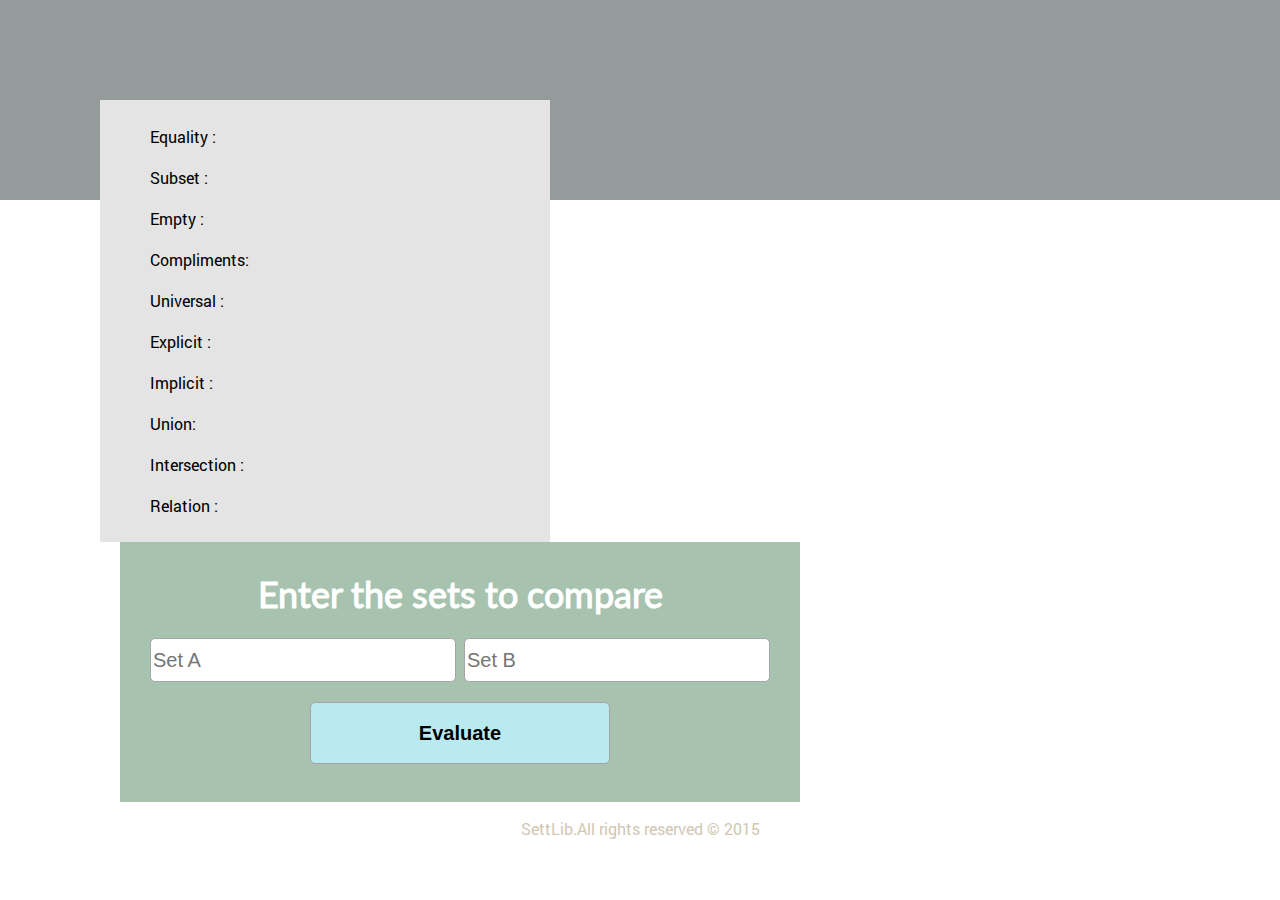
==== libTest.html @ 5625811e "JavaScript Set Spec" ====
<!DOCTYPE html>
<html>
<head>
	<meta charset = "UTF-8">
	<title>Sandbox | kevin_andeLib.js</title>
	<script src='js/kevin_andeLib.js' type="text/javascript"></script>
	<script type="text/javascript">
		
	</script>
	<style type="text/css">
	@font-face{
		src:url("css/roboto/Roboto-Regular.ttf");
		font-family: Roboto;
		}
	@font-face{
		src:url("css/lato/Lato-Regular.ttf");
		font-family: Lato;
		}
	body{
		margin: 0px; padding: 0px;
	}
	div#clearfix{
		clear: both;
	}
	div#container{
		padding: 100px;
		background: #959A9B;
	}
	div#check{
		//height: 300px;
		background: #E4E4E4 ;
		float: left;
		width: 450px;
	}
	div#holder{
		font-size: 31px;
		color: #FFF;
		font-family: lato;
		float: left;
		margin-left: 20px;
		padding: 30px;
		text-align: center;
		height: 200px;
		background: #A7C3AF;
	}
	input{
		width: 300px;
		border: 1px solid #A5A5A5;
		line-height: 45px;
		font-size: 20px;
		line-height: 40px;
		border-radius: 5px;
	}
	h3{
		padding-bottom: 20px;
		margin: 0px;
	}
	 input[type="submit"]{
	 	background: #B9EAF0;
	 	padding: 10px;
	 	font-weight: bold;
		font-size: 20px;
		margin-top: 20px;
	 }
	 li{
	 	padding: 10px;
		list-style: none;
		font-family: Roboto;
	 }
	 div#more{
	 	text-align: center;
		font-family: roboto;
		color: #D1C7B3;
	 }

	</style>
</head>
<body>
<div id="container">
<div id="check">
	<ul>
		<li>Equality : </li>
		<li>Subset : </li>
		<li>Empty : </li>
		<li>Compliments: </li>
		<li>Universal : </li>
		<li>Explicit : </li>
		<li>Implicit : </li>
		<li>Union: </li>
		<li>Intersection : </li>
		<li>Relation : </li>
	</ul>
</div>
<div id="holder">
	<h3>Enter the sets to compare</h3>
	<input type = "text" placeholder = "Set A">
	<input type = "text" placeholder = "Set B"><br>
	<input type="submit" value="Evaluate">
</div>
</div>
<div id="clearfix"></div>
<div id="more">
	<p>SettLib.All rights reserved &copy; 2015</p>
</div>

</body>
</html>
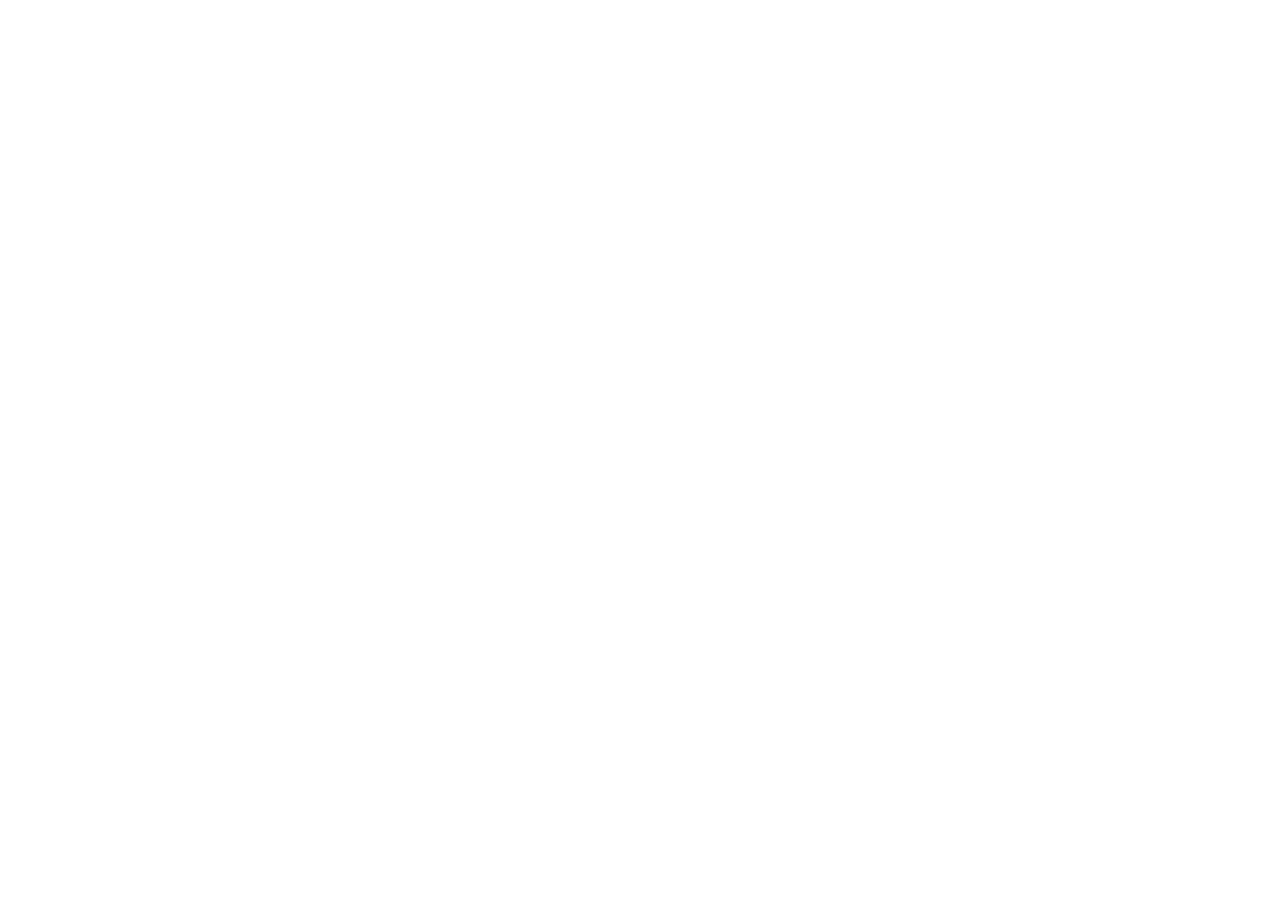
==== commit 5af38b2c: "Update on today" ====
--- a/libTest.html
+++ b/libTest.html
@@ -2,106 +2,97 @@
 <html>
 <head>
 	<meta charset = "UTF-8">
-	<title>Sandbox | kevin_andeLib.js</title>
-	<script src='js/kevin_andeLib.js' type="text/javascript"></script>
+	<title>Sandbox | kevin_settLib.js</title>
+	<script src='js/kevin_settLib.js' type="text/javascript"></script>
+	<link rel="stylesheet" type="text/css" href="css/style.css">
+</head>
 	<script type="text/javascript">
+	/*function displaySets(){
+		var setA = new Set();
+		var inA = document.getElementById('setA').value;
+		var newA = inA.split(",");	
+		for (var i = 0; i < newA.length; i++) {
+			//logging values of A into created array
+			setA.add(newA[i]);
+			return setA;
+		}
 		
+		var setB = new Set();
+		var inB = document.getElementById('setB').value;
+		var newB = inB.split(",");	
+		for (var i = 0; i < newB.length; i++) {
+			//logging values of B into created array
+			setB.add(newB[i]);
+			return setB;
+		}
+		document.getElementById('setAd').innerHTML="Set A = { "+setA.show()+" }";
+		document.getElementById('setBd').innerHTML="Set B = { "+setB.show()+" }";
+	}
+
+	function displayEvaluation(){
+		var setA = document.getElementById('setA').value;	
+		var setB = document.getElementById('setB').value;
+		setA = setA.split(",");
+		setB = setB.split(",");
+		var arrA = [];
+		var arrB = [];
+		for (var i = 0; i < setA.length; i++) {
+			//logging values of A into created array
+			arrA.push(setA[i]);
+			//console.log(arrA);
+		};
+		for (var i = 0; i < setB.length; i++) {
+			//logging values of B into created array
+			arrB.push(setB[i]);
+			//console.log(arrA);
+		};
+		*/
+		document.write(
+			"<body>
+			<div id='container'>
+			<div id='check'>
+				<h3 id='setAd'></h3>
+				<h3 id='setBd'></h3>
+				<ul>
+					<li id='equality'>Equality : </li>
+					<li id='subset'>Subset : </li>
+					<li id='emptiness'>Empty : </li>
+					<li id='compliments'>Compliments: </li>
+					<li id='universality'>Universal : </li>
+					<li id='explicity'>Explicit : </li>
+					<li id='implicity'>Implicit : </li>
+					<li id='unity'>Union (A U B): </li>
+					<li id='intersection'>Intersection (A n B) : </li>
+					<li id='relation'>Relation : </li>
+				</ul>
+			</div>
+			<div id='holder'>
+				<h3>Enter the sets to compare</h3>
+				<input type = 'text'  id = 'setA' placeholder = 'Set A'>
+				<input type = 'text'  id = 'setB' placeholder = 'Set B'><br>
+				<input type='submit' value='Evaluate'>
+			</div>
+			<br>
+			</div>
+			<div id='clearfix'></div>
+			<div id='more'>
+				<p>SettLib.All rights reserved &copy; 2015</p>
+			</div>
+
+			</body>
+			"
+
+			);
+		document.getElementById('equality').innerHTML="Equality : ";
+		document.getElementById('subset').innerHTML="Subset : ";
+		document.getElementById('emptiness').innerHTML="Empty : ";
+		document.getElementById('compliments').innerHTML="Compliments : ";
+		document.getElementById('universality').innerHTML="Universal : ";
+		document.getElementById('explicity').innerHTML="Explicit : ";
+		document.getElementById('implicity').innerHTML="Implicit : ";
+		document.getElementById('unity').innerHTML="Union (A U B): "+ arrA.union(arrB).show();
+		document.getElementById('intersection').innerHTML="Intersection (A n B): ";
+		document.getElementById('relation').innerHTML="Relation : ";
+	}
 	</script>
-	<style type="text/css">
-	@font-face{
-		src:url("css/roboto/Roboto-Regular.ttf");
-		font-family: Roboto;
-		}
-	@font-face{
-		src:url("css/lato/Lato-Regular.ttf");
-		font-family: Lato;
-		}
-	body{
-		margin: 0px; padding: 0px;
-	}
-	div#clearfix{
-		clear: both;
-	}
-	div#container{
-		padding: 100px;
-		background: #959A9B;
-	}
-	div#check{
-		//height: 300px;
-		background: #E4E4E4 ;
-		float: left;
-		width: 450px;
-	}
-	div#holder{
-		font-size: 31px;
-		color: #FFF;
-		font-family: lato;
-		float: left;
-		margin-left: 20px;
-		padding: 30px;
-		text-align: center;
-		height: 200px;
-		background: #A7C3AF;
-	}
-	input{
-		width: 300px;
-		border: 1px solid #A5A5A5;
-		line-height: 45px;
-		font-size: 20px;
-		line-height: 40px;
-		border-radius: 5px;
-	}
-	h3{
-		padding-bottom: 20px;
-		margin: 0px;
-	}
-	 input[type="submit"]{
-	 	background: #B9EAF0;
-	 	padding: 10px;
-	 	font-weight: bold;
-		font-size: 20px;
-		margin-top: 20px;
-	 }
-	 li{
-	 	padding: 10px;
-		list-style: none;
-		font-family: Roboto;
-	 }
-	 div#more{
-	 	text-align: center;
-		font-family: roboto;
-		color: #D1C7B3;
-	 }
-
-	</style>
-</head>
-<body>
-<div id="container">
-<div id="check">
-	<ul>
-		<li>Equality : </li>
-		<li>Subset : </li>
-		<li>Empty : </li>
-		<li>Compliments: </li>
-		<li>Universal : </li>
-		<li>Explicit : </li>
-		<li>Implicit : </li>
-		<li>Union: </li>
-		<li>Intersection : </li>
-		<li>Relation : </li>
-	</ul>
-</div>
-<div id="holder">
-	<h3>Enter the sets to compare</h3>
-	<input type = "text" placeholder = "Set A">
-	<input type = "text" placeholder = "Set B"><br>
-	<input type="submit" value="Evaluate">
-</div>
-</div>
-<div id="clearfix"></div>
-<div id="more">
-	<p>SettLib.All rights reserved &copy; 2015</p>
-</div>
-
-</body>
 </html>--- a/css/style.css
+++ b/css/style.css
@@ -0,0 +1,70 @@
+@font-face{
+		src:url("roboto/Roboto-Regular.ttf");
+		font-family: Roboto;
+		}
+	@font-face{
+		src:url("lato/Lato-Regular.ttf");
+		font-family: Lato;
+		}
+	body{
+		margin: 0px; padding: 0px;
+	}
+	div#clearfix{
+		clear: both;
+	}
+	div#container{
+		padding: 100px;
+		background: #959A9B;
+	}
+	div#check{
+		//height: 300px;
+		background: #E4E4E4 ;
+		float: left;
+		width: 450px;
+	}
+	div#holder{
+		font-size: 31px;
+		color: #FFF;
+		font-family: lato;
+		float: left;
+		margin-left: 20px;
+		padding: 30px;
+		text-align: center;
+		height: 200px;
+		background: #A7C3AF;
+	}
+	input{
+		width: 300px;
+		border: 1px solid #A5A5A5;
+		line-height: 45px;
+		font-size: 20px;
+		line-height: 40px;
+		border-radius: 5px;
+	}
+	#check > h3{
+		padding: 10px;
+	    font-family: Lato;
+	    color: #9C2F2F;
+
+	}
+	h3{
+		padding-bottom: 20px;
+		margin: 0px;
+	}
+	 input[type="submit"]{
+	 	background: #B9EAF0;
+	 	padding: 10px;
+	 	font-weight: bold;
+		font-size: 20px;
+		margin-top: 20px;
+	 }
+	 li{
+	 	padding: 10px;
+		list-style: none;
+		font-family: Roboto;
+	 }
+	 div#more{
+	 	text-align: center;
+		font-family: roboto;
+		color: #D1C7B3;
+	 }
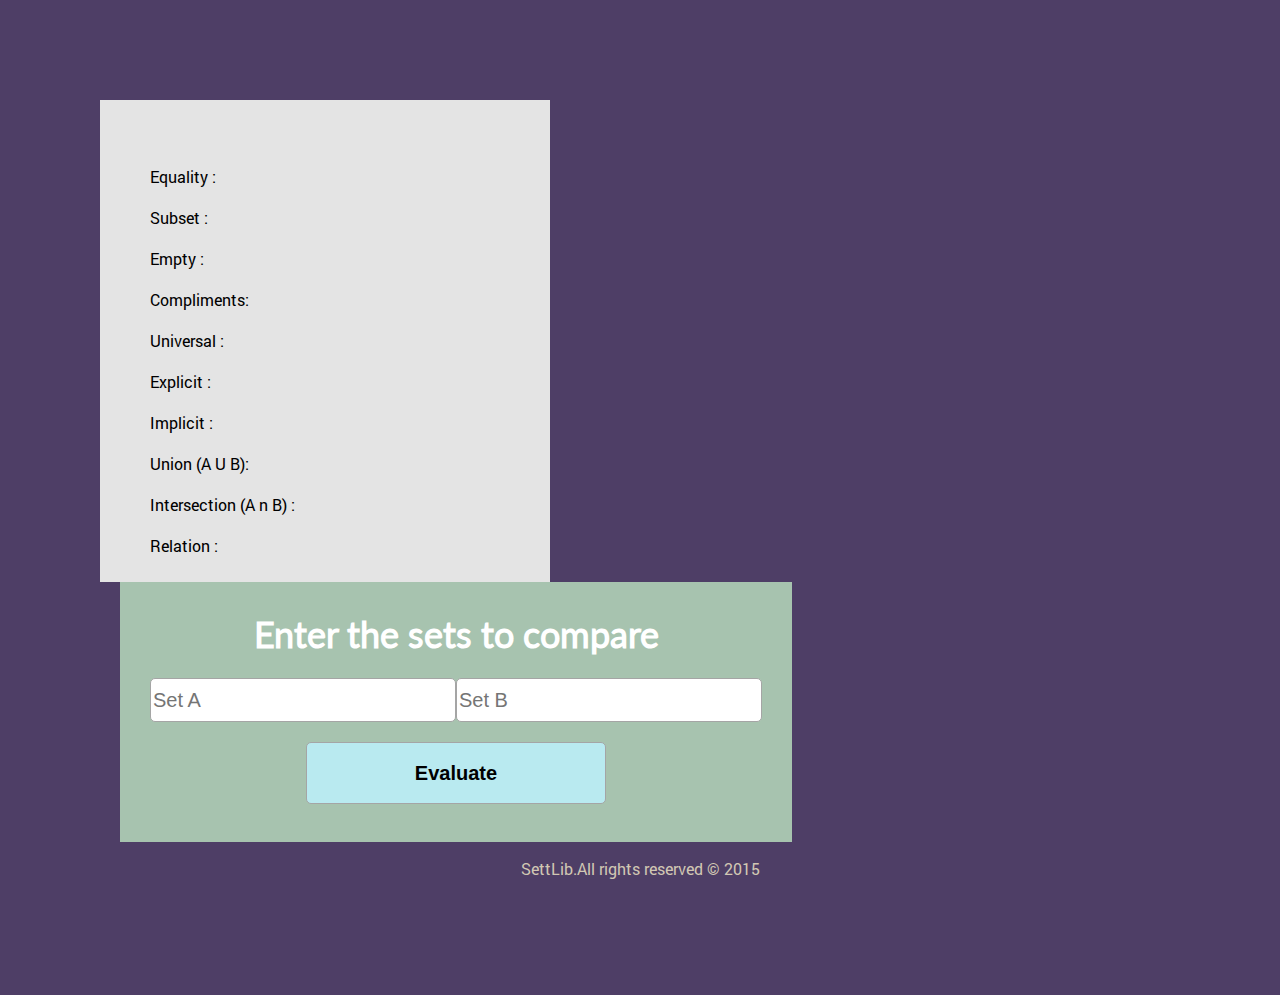
==== commit ed58290b: "with UI working" ====
--- a/libTest.html
+++ b/libTest.html
@@ -5,10 +5,12 @@
 	<title>Sandbox | kevin_settLib.js</title>
 	<script src='js/kevin_settLib.js' type="text/javascript"></script>
 	<link rel="stylesheet" type="text/css" href="css/style.css">
-</head>
+	</head>
+	<body>
+	<div id="container">	
+	</div>
 	<script type="text/javascript">
-	/*function displaySets(){
-		var setA = new Set();
+	/*var setA = new Set();
 		var inA = document.getElementById('setA').value;
 		var newA = inA.split(",");	
 		for (var i = 0; i < newA.length; i++) {
@@ -27,9 +29,8 @@
 		}
 		document.getElementById('setAd').innerHTML="Set A = { "+setA.show()+" }";
 		document.getElementById('setBd').innerHTML="Set B = { "+setB.show()+" }";
-	}
 
-	function displayEvaluation(){
+		//Evaluation Start
 		var setA = document.getElementById('setA').value;	
 		var setB = document.getElementById('setB').value;
 		setA = setA.split(",");
@@ -45,45 +46,35 @@
 			//logging values of B into created array
 			arrB.push(setB[i]);
 			//console.log(arrA);
-		};
 		*/
-		document.write(
-			"<body>
-			<div id='container'>
-			<div id='check'>
-				<h3 id='setAd'></h3>
-				<h3 id='setBd'></h3>
-				<ul>
-					<li id='equality'>Equality : </li>
-					<li id='subset'>Subset : </li>
-					<li id='emptiness'>Empty : </li>
-					<li id='compliments'>Compliments: </li>
-					<li id='universality'>Universal : </li>
-					<li id='explicity'>Explicit : </li>
-					<li id='implicity'>Implicit : </li>
-					<li id='unity'>Union (A U B): </li>
-					<li id='intersection'>Intersection (A n B) : </li>
-					<li id='relation'>Relation : </li>
-				</ul>
-			</div>
-			<div id='holder'>
-				<h3>Enter the sets to compare</h3>
-				<input type = 'text'  id = 'setA' placeholder = 'Set A'>
-				<input type = 'text'  id = 'setB' placeholder = 'Set B'><br>
-				<input type='submit' value='Evaluate'>
-			</div>
-			<br>
-			</div>
-			<div id='clearfix'></div>
-			<div id='more'>
-				<p>SettLib.All rights reserved &copy; 2015</p>
-			</div>
-
-			</body>
-			"
-
-			);
-		document.getElementById('equality').innerHTML="Equality : ";
+	 document.getElementById('container').innerHTML = '<div id="check">'+
+				'<h3 id="setAd"></h3>'+
+				'<h3 id="setBd"></h3>'+
+				'<ul>'+
+					'<li id="equality">Equality : </li>'+
+					'<li id="subset">Subset : </li>'+
+					'<li id="emptiness">Empty : </li>'+
+					'<li id="compliments">Compliments: </li>'+
+					'<li id="universality">Universal : </li>'+
+					'<li id="explicity">Explicit : </li>'+
+					'<li id="implicity">Implicit : </li>'+
+					'<li id="unity">Union (A U B): </li>'+
+					'<li id="intersection">Intersection (A n B) : </li>'+
+					'<li id="relation">Relation : </li>'+
+				'</ul>'+
+			'</div>'+
+			'<div id="holder">'+
+			'<h3>Enter the sets to compare</h3>'+
+			'<input type = "text"  id = "setA" placeholder = "Set A">'+
+			'<input type = "text"  id = "setB" placeholder = "Set B"><br>'+
+			'<input type="submit" value="Evaluate" onclick="displayEvaluation()">'+
+			'</div>'+
+			'<br>'+
+			'<div id="clearfix"></div>'+
+			'<div id="more">'+
+				'<p>SettLib.All rights reserved &copy; 2015</p>'+
+			'</div>';
+		/*document.getElementById('equality').innerHTML="Equality : ";
 		document.getElementById('subset').innerHTML="Subset : ";
 		document.getElementById('emptiness').innerHTML="Empty : ";
 		document.getElementById('compliments').innerHTML="Compliments : ";
@@ -94,5 +85,7 @@
 		document.getElementById('intersection').innerHTML="Intersection (A n B): ";
 		document.getElementById('relation').innerHTML="Relation : ";
 	}
+	*/
 	</script>
+</body>
 </html>--- a/css/style.css
+++ b/css/style.css
@@ -14,7 +14,7 @@
 	}
 	div#container{
 		padding: 100px;
-		background: #959A9B;
+		background: #4E3E66;
 	}
 	div#check{
 		//height: 300px;
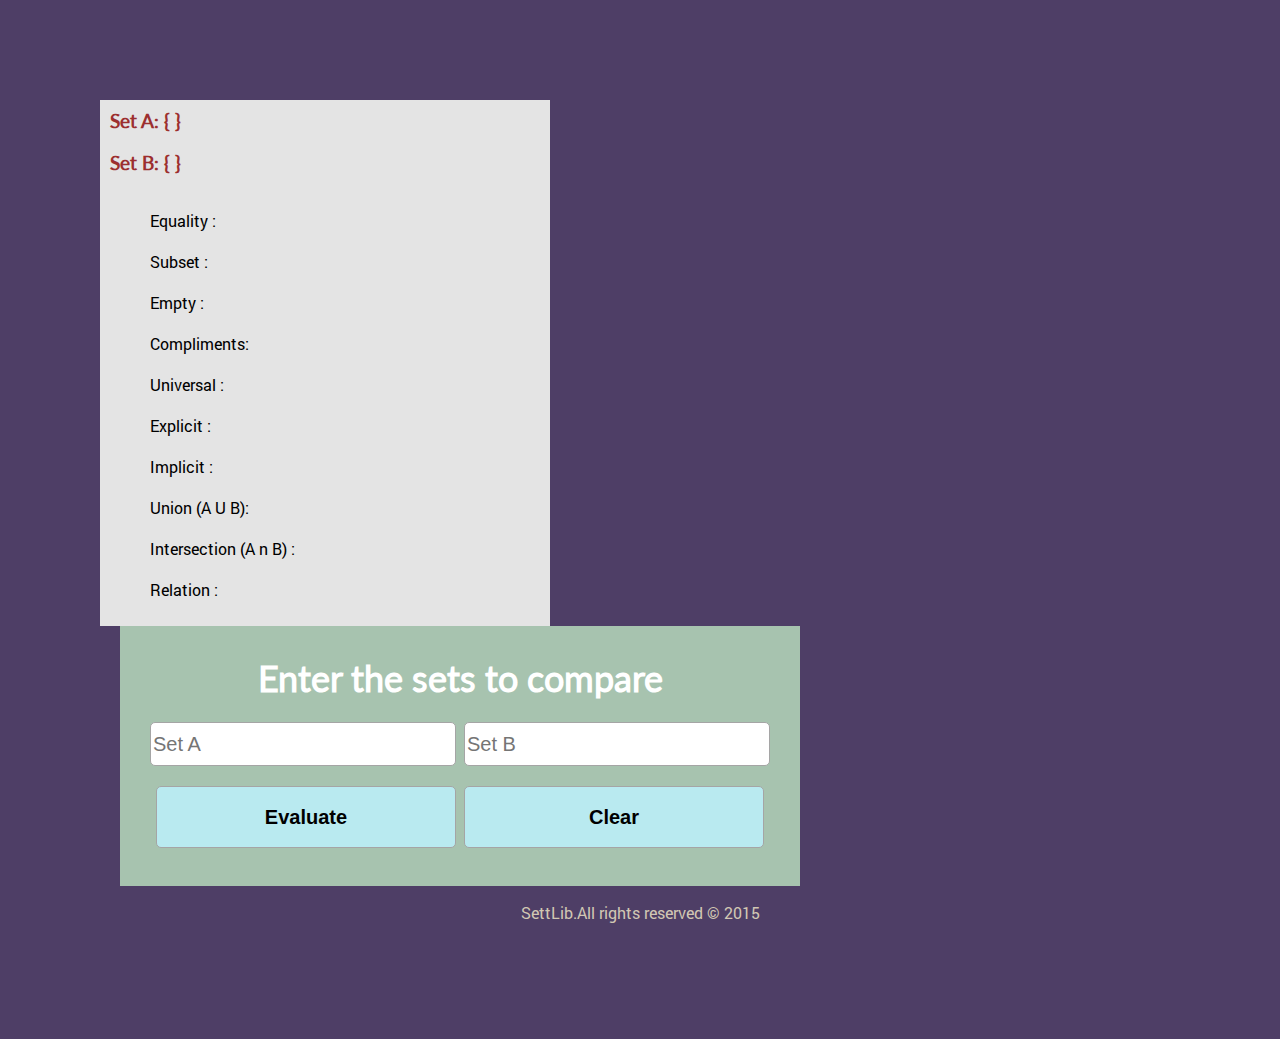
==== commit 99cb4bd7: "Solved with separate scripts. jQuery becomes core" ====
--- a/libTest.html
+++ b/libTest.html
@@ -7,85 +7,36 @@
 	<link rel="stylesheet" type="text/css" href="css/style.css">
 	</head>
 	<body>
-	<div id="container">	
+	<div id="container">
+		<div id="check">
+			<h3 id="setAd"> Set A: { <span></span>} </h3>
+			<h3 id="setBd"> Set B: { <span></span>} </h3>
+			<ul>
+				<li id="eq">Equality : <span></span> </li>
+				<li id="ss">Subset : <span></span></li>
+				<li id="em">Empty : <span></span></li>
+				<li id="cm">Compliments: <span></span></li>
+				<li id="un">Universal : <span></span></li>
+				<li id="ex">Explicit : <span></span></li>
+				<li id="im">Implicit : <span></span></li>
+				<li id="un">Union (A U B): <span></span></li>
+				<li id="in">Intersection (A n B) : <span></span></li>
+				<li id="rl">Relation : <span></span></li>
+			</ul>
+		</div>
+		<div id="holder">
+			<h3>Enter the sets to compare</h3>
+			<form>
+			<input type="text" id="setA" placeholder="Set A">
+			<input type="text" id="setB" placeholder="Set B"><br>
+			<input type="submit" value="Evaluate"> <input type="reset" value="Clear">
+			</form>
+		</div>
+		<div id="clearfix"></div>
+		<div id="more"><p>SettLib.All rights reserved © 2015</p></div>
 	</div>
-	<script type="text/javascript">
-	/*var setA = new Set();
-		var inA = document.getElementById('setA').value;
-		var newA = inA.split(",");	
-		for (var i = 0; i < newA.length; i++) {
-			//logging values of A into created array
-			setA.add(newA[i]);
-			return setA;
-		}
-		
-		var setB = new Set();
-		var inB = document.getElementById('setB').value;
-		var newB = inB.split(",");	
-		for (var i = 0; i < newB.length; i++) {
-			//logging values of B into created array
-			setB.add(newB[i]);
-			return setB;
-		}
-		document.getElementById('setAd').innerHTML="Set A = { "+setA.show()+" }";
-		document.getElementById('setBd').innerHTML="Set B = { "+setB.show()+" }";
-
-		//Evaluation Start
-		var setA = document.getElementById('setA').value;	
-		var setB = document.getElementById('setB').value;
-		setA = setA.split(",");
-		setB = setB.split(",");
-		var arrA = [];
-		var arrB = [];
-		for (var i = 0; i < setA.length; i++) {
-			//logging values of A into created array
-			arrA.push(setA[i]);
-			//console.log(arrA);
-		};
-		for (var i = 0; i < setB.length; i++) {
-			//logging values of B into created array
-			arrB.push(setB[i]);
-			//console.log(arrA);
-		*/
-	 document.getElementById('container').innerHTML = '<div id="check">'+
-				'<h3 id="setAd"></h3>'+
-				'<h3 id="setBd"></h3>'+
-				'<ul>'+
-					'<li id="equality">Equality : </li>'+
-					'<li id="subset">Subset : </li>'+
-					'<li id="emptiness">Empty : </li>'+
-					'<li id="compliments">Compliments: </li>'+
-					'<li id="universality">Universal : </li>'+
-					'<li id="explicity">Explicit : </li>'+
-					'<li id="implicity">Implicit : </li>'+
-					'<li id="unity">Union (A U B): </li>'+
-					'<li id="intersection">Intersection (A n B) : </li>'+
-					'<li id="relation">Relation : </li>'+
-				'</ul>'+
-			'</div>'+
-			'<div id="holder">'+
-			'<h3>Enter the sets to compare</h3>'+
-			'<input type = "text"  id = "setA" placeholder = "Set A">'+
-			'<input type = "text"  id = "setB" placeholder = "Set B"><br>'+
-			'<input type="submit" value="Evaluate" onclick="displayEvaluation()">'+
-			'</div>'+
-			'<br>'+
-			'<div id="clearfix"></div>'+
-			'<div id="more">'+
-				'<p>SettLib.All rights reserved &copy; 2015</p>'+
-			'</div>';
-		/*document.getElementById('equality').innerHTML="Equality : ";
-		document.getElementById('subset').innerHTML="Subset : ";
-		document.getElementById('emptiness').innerHTML="Empty : ";
-		document.getElementById('compliments').innerHTML="Compliments : ";
-		document.getElementById('universality').innerHTML="Universal : ";
-		document.getElementById('explicity').innerHTML="Explicit : ";
-		document.getElementById('implicity').innerHTML="Implicit : ";
-		document.getElementById('unity').innerHTML="Union (A U B): "+ arrA.union(arrB).show();
-		document.getElementById('intersection').innerHTML="Intersection (A n B): ";
-		document.getElementById('relation').innerHTML="Relation : ";
-	}
-	*/
-	</script>
+	
+	<script type="text/javascript" src="js/jquery-2.1.4.min.js"></script>
+	<script type="text/javascript" src="js/main.js"></script>
 </body>
 </html>--- a/css/style.css
+++ b/css/style.css
@@ -1,4 +1,4 @@
-@font-face{
+	@font-face{
 		src:url("roboto/Roboto-Regular.ttf");
 		font-family: Roboto;
 		}
@@ -51,7 +51,11 @@
 		padding-bottom: 20px;
 		margin: 0px;
 	}
-	 input[type="submit"]{
+	span{
+		font-weight: bold;
+		color: #952727;
+	}
+	 input[type="submit"], input[type="reset"]{
 	 	background: #B9EAF0;
 	 	padding: 10px;
 	 	font-weight: bold;
